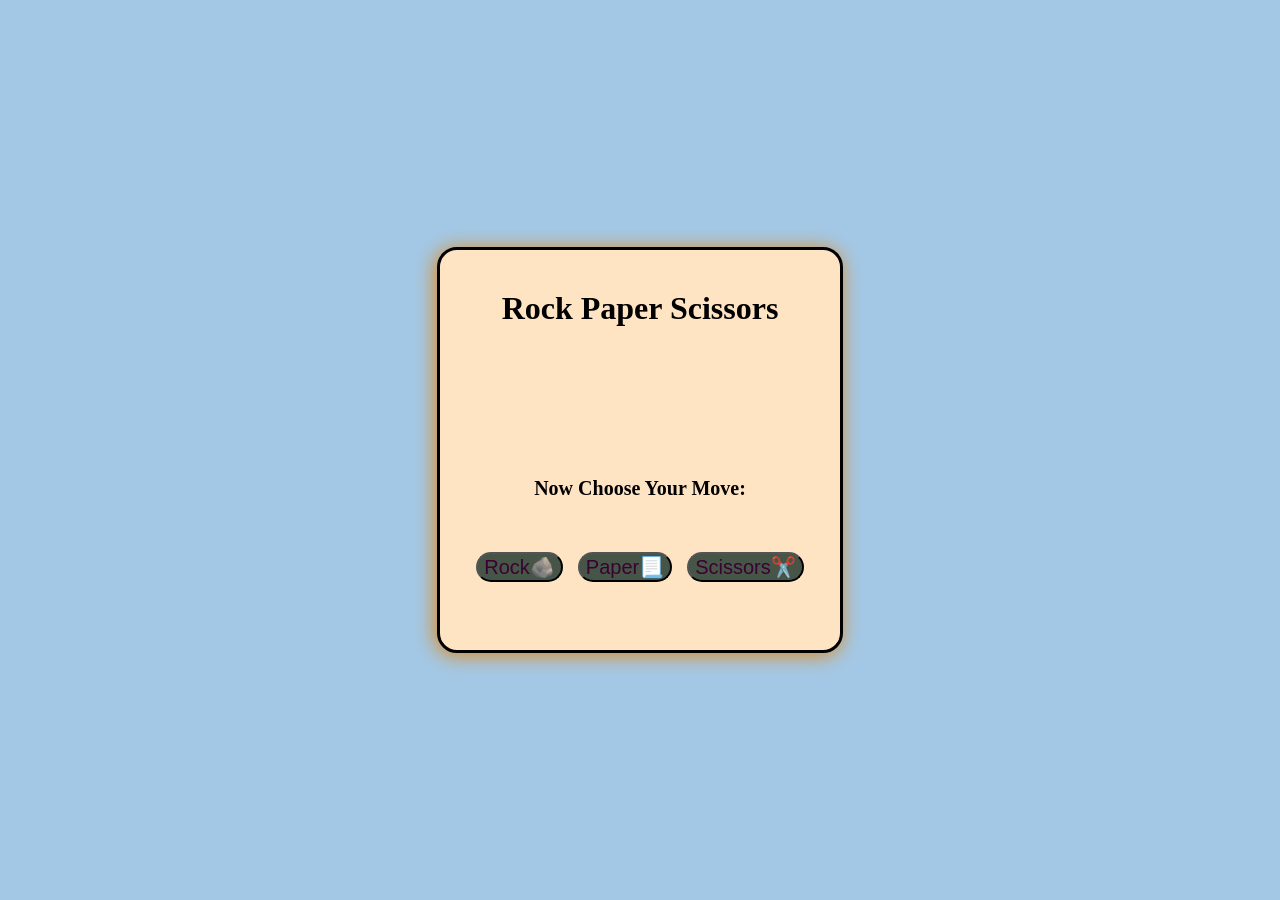
==== Rock _Paper_Scissors_game/index.html @ 9cddbad6 "add a new project: Rock_paper_scissors" ====
<!DOCTYPE html>
<html lang="en">
<head>
    <meta charset="UTF-8">
    <meta name="viewport" content="width=device-width, initial-scale=1.0">
    <title>Rock_Paper_Scissors</title>
    <link rel="stylesheet" href="style.css" />
</head>
<body>
    <div class="container">
        <h1>Rock Paper Scissors</h1>
        <p>Now Choose Your Move:</p>

        <div class="game_btn">
            <button>Rock🪨</button>
            <button>Paper📃</button>
            <button>Scissors✂️</button>
        </div>
    </div>

    <script src="app.js" ></script>
</body>
</html>
---- Rock _Paper_Scissors_game/style.css ----
body{
    margin: 0;
    padding: 0;
    display: flex;
    justify-content: center;
    align-items: center;
    height: 100vh;
    background-color: rgb(163, 200, 230);
}

.container{
    text-align: center;
    height: 400px;
    width: 400px;
    border: 3px solid black;
    background-color: bisque;
    border-radius:  20px ; 
    box-shadow: -2px 2px 20px rgba(223, 134, 25 ); 
    justify-content: space-between;
}
h1{
    margin-top: 40px;
    font-weight: 700;
    font-family: cursive;
}
p{
    font-size: 20px;
    font-weight: 600;
    margin-top: 150px;
}
.game_btn{
    font-size: 60px;

}

button{
    font-size: 20px;
    border-radius: 30px;
    color: rgb(59, 2, 49);
    background-color: rgba(24, 50, 42,0.8);
    

}

button:active{


    background-color: rgb(159, 92, 5);
}
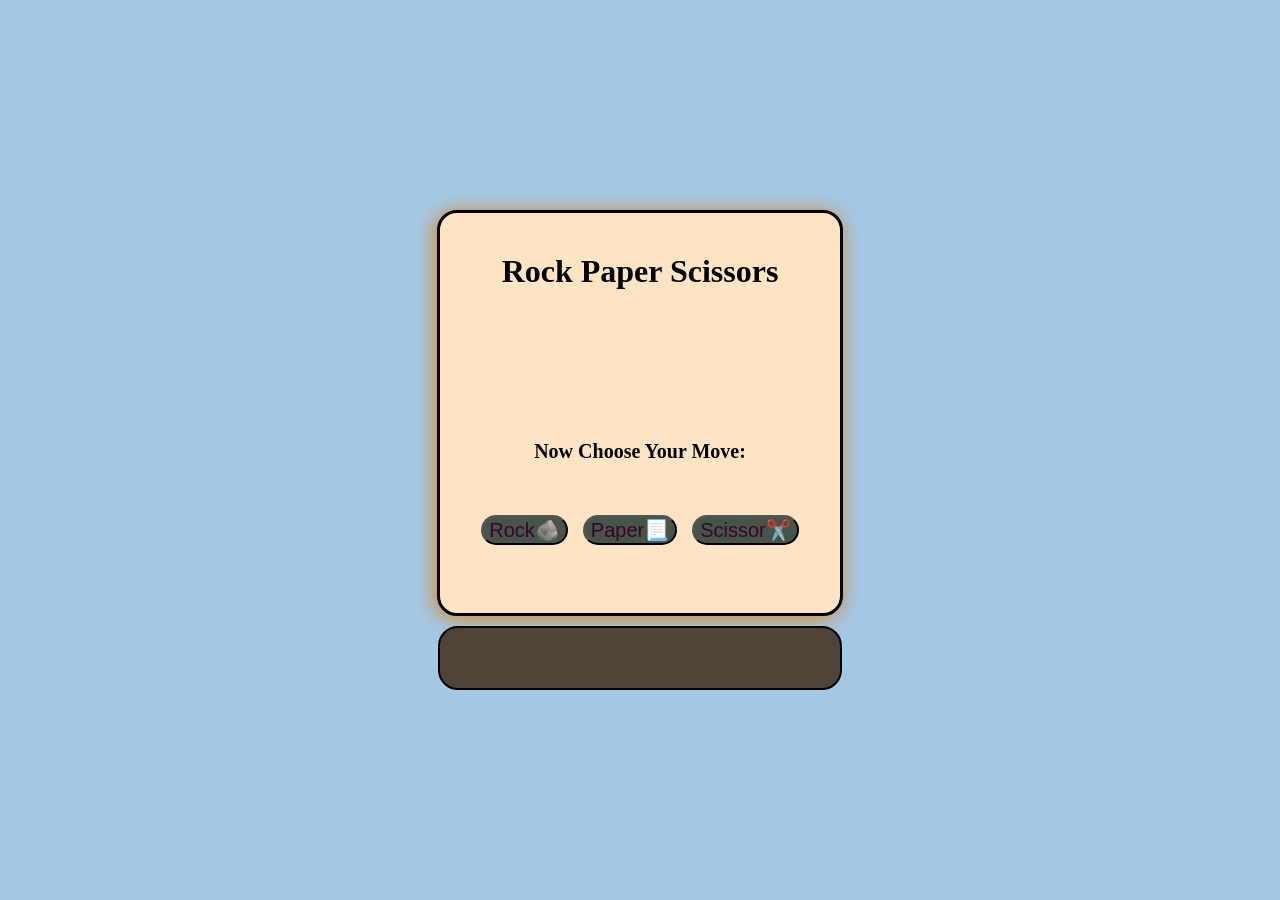
==== commit 706b21a9: "Add new feature in Rock Paper Scissor game" ====
--- a/Rock _Paper_Scissors_game/index.html
+++ b/Rock _Paper_Scissors_game/index.html
@@ -7,16 +7,31 @@
     <link rel="stylesheet" href="style.css" />
 </head>
 <body>
-    <div class="container">
-        <h1>Rock Paper Scissors</h1>
-        <p>Now Choose Your Move:</p>
 
-        <div class="game_btn">
-            <button>Rock🪨</button>
-            <button>Paper📃</button>
-            <button>Scissors✂️</button>
+    <div class="main">
+       <div class="container">
+            <h1>Rock Paper Scissors</h1>
+            <p class="move-text">Now Choose Your Move:</p>
+
+          <div class="game_btn">
+             <button id="rock">Rock🪨</button>
+             <button id="paper">Paper📃</button>
+             <button id="scissor">Scissor✂️</button>
+          </div>
+
+        <h2 class="display"></h2>
         </div>
-    </div>
+
+
+           <div class="result">
+             <p class="userc"></p>
+             <p class="computerc"></p>
+           </div>
+
+     </div>
+
+
+   
 
     <script src="app.js" ></script>
 </body>
--- a/Rock _Paper_Scissors_game/style.css
+++ b/Rock _Paper_Scissors_game/style.css
@@ -1,3 +1,9 @@
+.main{
+    display: flex;
+    flex-direction: column;
+    align-items: center;
+}
+
 body{
     margin: 0;
     padding: 0;
@@ -23,7 +29,7 @@
     font-weight: 700;
     font-family: cursive;
 }
-p{
+.move-text{
     font-size: 20px;
     font-weight: 600;
     margin-top: 150px;
@@ -46,4 +52,36 @@
 
 
     background-color: rgb(159, 92, 5);
+}
+
+.display{
+    color:rgb(23, 22, 23) ;
+    /* background-color:purple ; */
+    border-radius: 30px;
+    background: linear-gradient(rgb(25, 143, 227),rgb(124, 124, 162),rgb(243, 222, 226));
+    font-family: cursive;
+    font-size: 20px;
+}
+
+.result{
+    margin-top: 10px;
+    width: 400px;
+    height: 60px;
+    background-color: rgb(79, 68, 55);
+    border: 2px solid black;
+    border-radius: 20px;
+    align-items: center;
+    flex-direction: column;
+    justify-content: start;
+    
+    
+}
+.result p{
+    margin: 0;
+    color: rgb(192, 194, 207);
+    font-size: 18px;
+     
+    margin-left: 40px;
+    margin-top: 3px;
+    
 }
